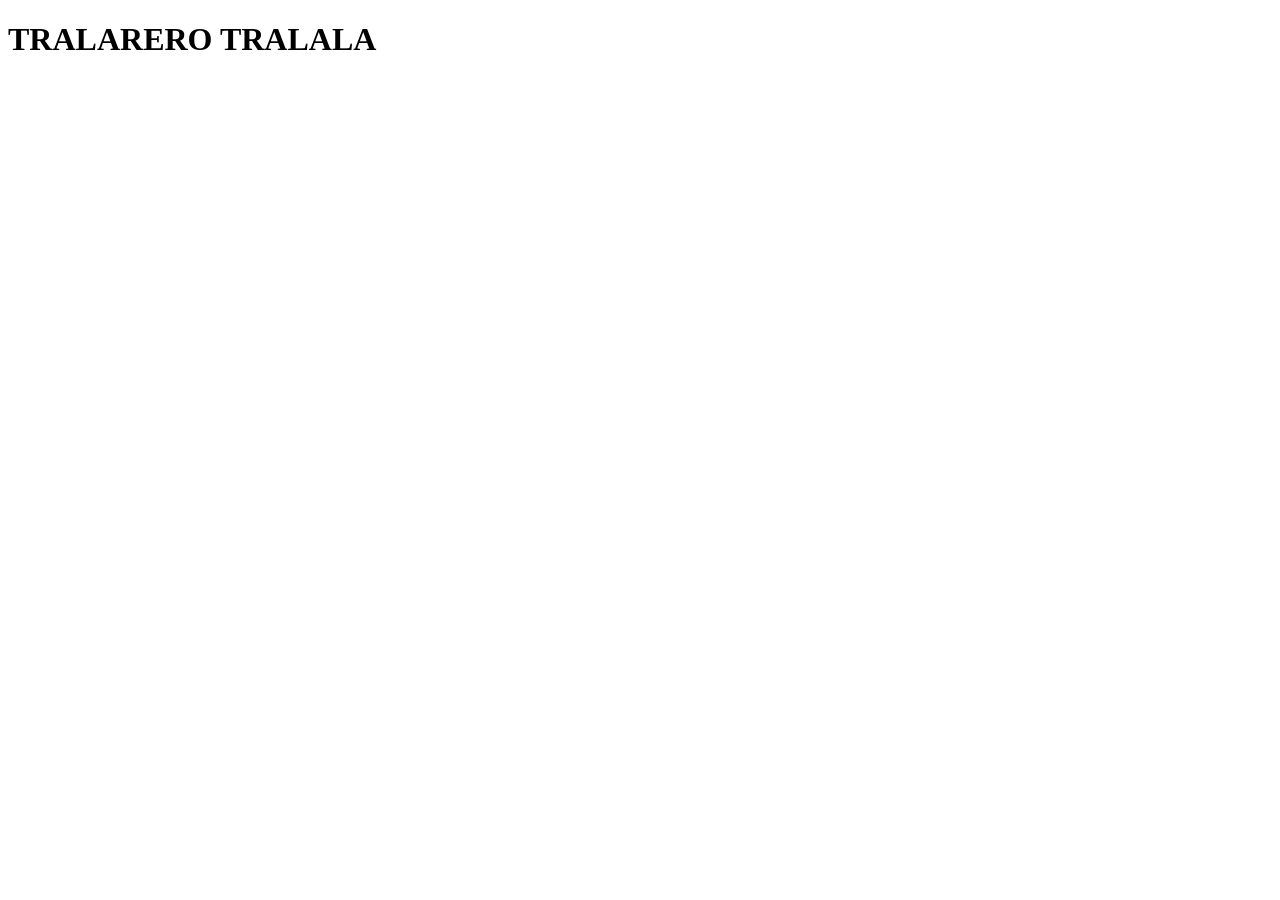
==== index.html @ dddc6fcf "encabezado" ====
<!DOCTYPE html>
<html lang="en">
<head>
    <meta charset="UTF-8">
    <meta name="viewport" content="width=device-width, initial-scale=1.0">
    <title>Document</title>
</head>
<h1>TRALARERO TRALALA</h1>
<body>
    
</body>
</html>
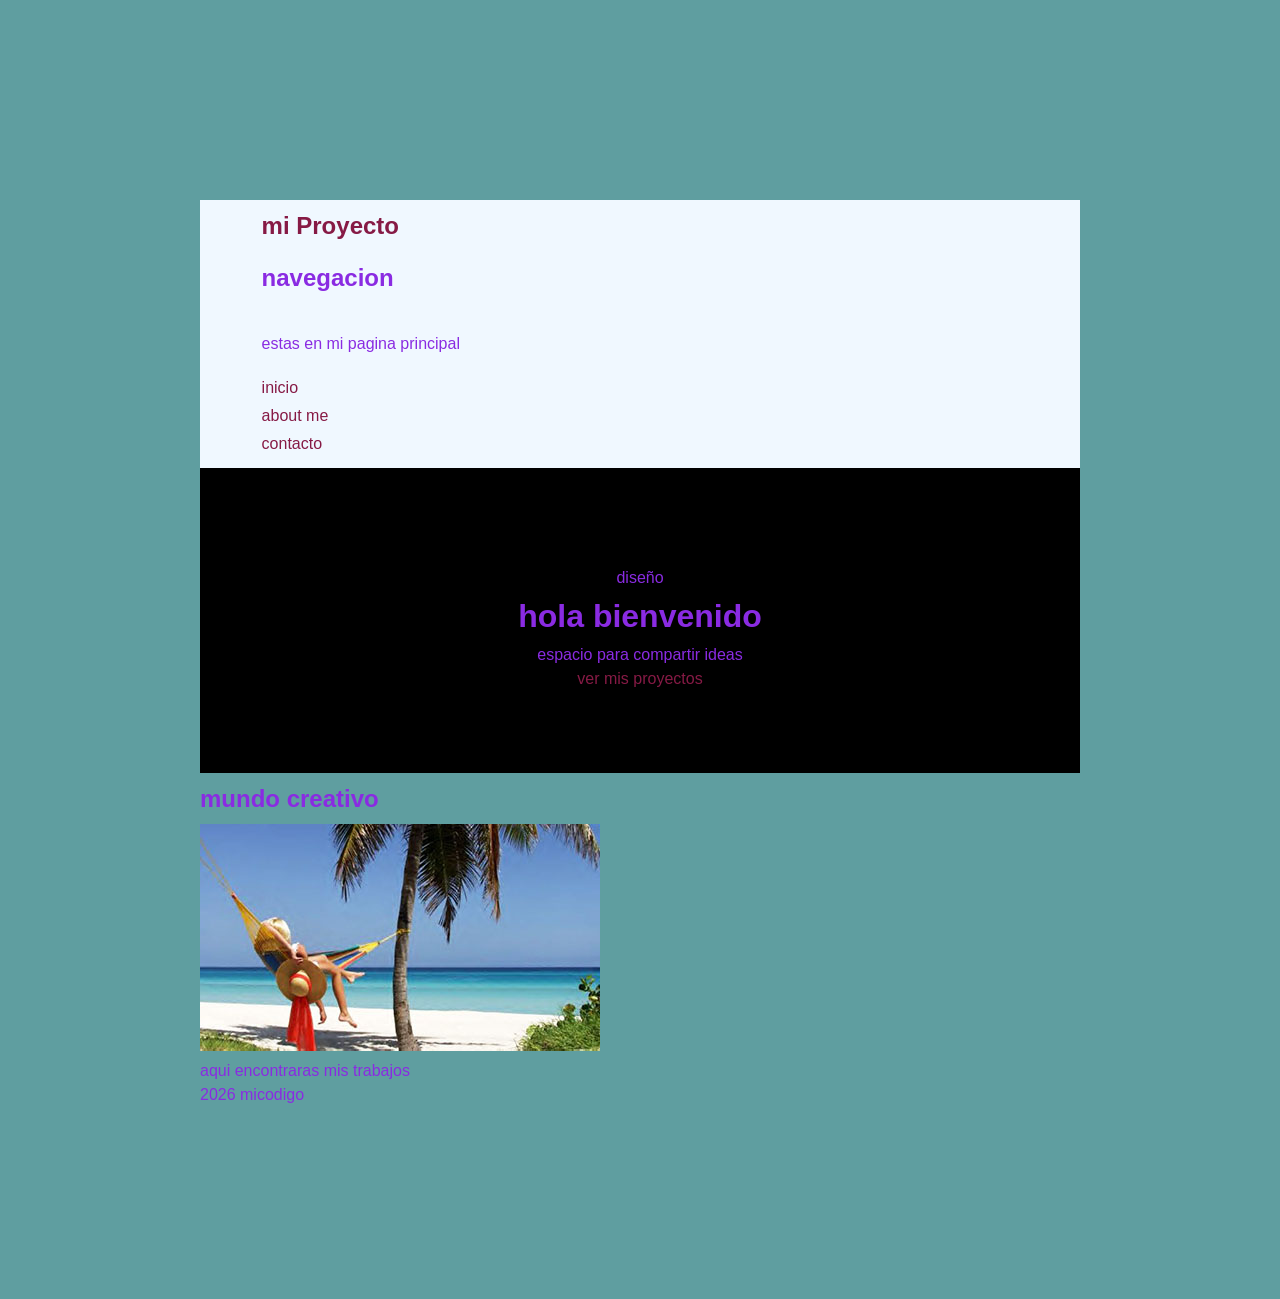
==== commit e772a910: "indexhtml primer intento" ====
--- a/index.html
+++ b/index.html
@@ -1,12 +1,43 @@
 <!DOCTYPE html>
 <html lang="en">
+
 <head>
     <meta charset="UTF-8">
     <meta name="viewport" content="width=device-width, initial-scale=1.0">
-    <title>Document</title>
+    <title>Proyecto inicial</title>
+    <meta name='cala' content="bienvenido">
+    <link rel="stylesheet" href="css/main.css">
+
 </head>
-<h1>TRALARERO TRALALA</h1>
+
 <body>
+    <header class="cabecera">
+        <a class="logo" href="index.html">mi Proyecto</a>
+        <nav>
+            <h2>navegacion</h2>
+            <p>estas en mi pagina principal</p>
+            <a href="index.html">inicio</a>
+            <a href="sobre-mi.html">about me</a>
+            <a href="contacto.html">contacto</a>
+        </nav>
+    </header>
+    <main>
+        <section class="hero">
+            <p class="etiqueta">diseño</p>
+            <h1>hola bienvenido</h1>
+            <p>espacio para compartir ideas</p>
+            <a class="boton" href="proyectos.html">ver mis proyectos</a>
+        </section>
+        <section class="seccion">
+            <h2>mundo creativo</h2>
+            <img class="imagen-portada" src="img/viajes-1.jpg" alt="imagen represent">
+            <p>aqui encontraras mis trabajos</p>
+        </section>
+    </main>
+    <footer class="pie">
+        <p>2026 micodigo</p>
+    </footer>
     
 </body>
+
 </html>
--- a/css/main.css
+++ b/css/main.css
@@ -0,0 +1,53 @@
+* {
+    box-sizing: border-box;
+}
+
+body {
+    margin: 200px;
+    font-family: Arial, sans-serif;
+    background-color: cadetblue;
+    color: blueviolet;
+    line-height: 0.5;
+}
+
+a {
+    color: #861a45;
+    text-decoration: none;
+}
+
+.cabecera {
+    display: grid;
+    justify-content: space-between;
+    align-items: center;
+    gap: 20px;
+    padding: 20px 7%;
+    background-color: aliceblue;
+}
+
+.logo {
+    font-size: 1.5rem;
+    font-weight: bold;
+}
+
+nav {
+    display: grid;
+    flex-wrap: wrap;
+    gap: 20px;
+}
+
+nav a:hover {
+    color: chartreuse;
+}
+
+.hero {
+    padding: 90px 7%;
+    text-align: center;
+    background-color: black;
+}
+
+.hero h1 {
+    max-width: 800px;
+    margin: 10px auto;
+    font-size: calc(2em);
+    line-height: 1.15;
+}
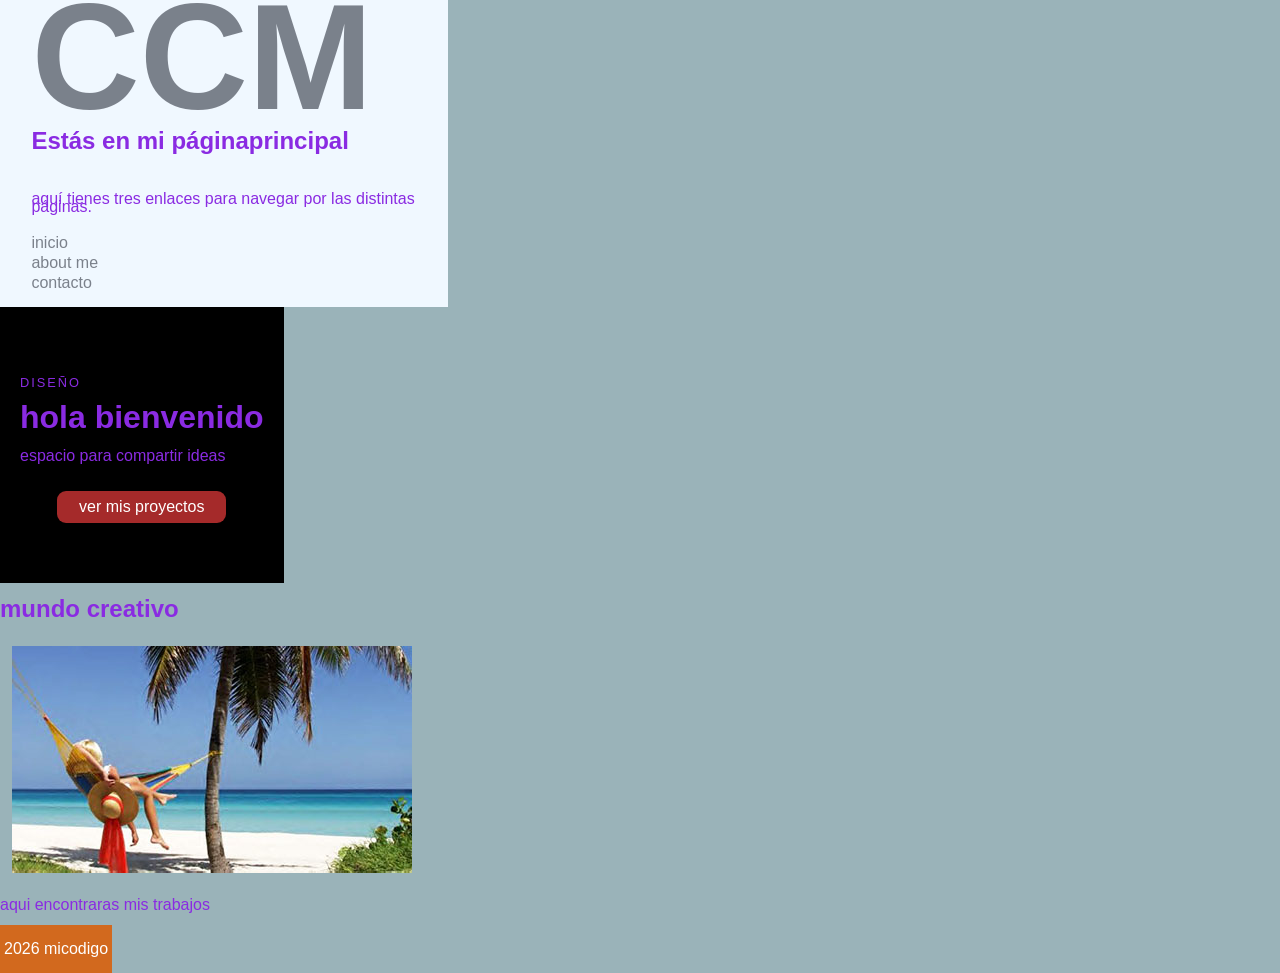
==== commit aea284e3: "hasta aquí he llegado" ====
--- a/index.html
+++ b/index.html
@@ -12,10 +12,10 @@
 
 <body>
     <header class="cabecera">
-        <a class="logo" href="index.html">mi Proyecto</a>
+        <a class="logo" href="index.html">CCM</a>
         <nav>
-            <h2>navegacion</h2>
-            <p>estas en mi pagina principal</p>
+            <h2>Estás en mi <strong>página</strong>principal</h2>
+            <p>aquí tienes tres enlaces para navegar por las distintas páginas.</p>
             <a href="index.html">inicio</a>
             <a href="sobre-mi.html">about me</a>
             <a href="contacto.html">contacto</a>
@@ -37,7 +37,7 @@
     <footer class="pie">
         <p>2026 micodigo</p>
     </footer>
-    
+
 </body>
 
 </html>
--- a/css/main.css
+++ b/css/main.css
@@ -1,23 +1,28 @@
+
+
 * {
     box-sizing: border-box;
+    width: fit-content;
+    height: auto;
+
 }
 
 body {
-    margin: 200px;
+    margin: 0px;
     font-family: Arial, sans-serif;
-    background-color: cadetblue;
+    background-color: rgb(154, 179, 185);
     color: blueviolet;
     line-height: 0.5;
 }
 
 a {
-    color: #861a45;
+    color: #0106137d;
     text-decoration: none;
 }
 
 .cabecera {
     display: grid;
-    justify-content: space-between;
+    justify-content: content;
     align-items: center;
     gap: 20px;
     padding: 20px 7%;
@@ -25,14 +30,14 @@
 }
 
 .logo {
-    font-size: 1.5rem;
+    font-size: 150px;
     font-weight: bold;
 }
 
 nav {
     display: grid;
-    flex-wrap: wrap;
-    gap: 20px;
+    flex-wrap: nowrap;
+    gap: 10px;
 }
 
 nav a:hover {
@@ -51,3 +56,74 @@
     font-size: calc(2em);
     line-height: 1.15;
 }
+
+.etiqueta {
+    text-transform: uppercase;
+    letter-spacing: 2px;
+    font-size: 0.8rem;
+}
+
+.boton {
+    display: inline-block;
+    margin-top: 15px;
+    padding: 12px 22px;
+    background-color: brown;
+    color: white;
+    border-radius: 9px;
+}
+
+.boton:hover {
+    background-color: aqua;
+}
+
+.section {
+    max-width: 1000px;
+    margin: 0 auto;
+    padding: 55px 24px;
+}
+
+.imagen-portada {
+    display: block;
+    width: 100%;
+    max-height: 480px;
+    object-fit: cover;
+    padding: 12px;
+}
+
+.pie {
+    padding: 4px;
+    text-align: center;
+    background-color: chocolate;
+    color: white;
+}
+
+ @media only screen and (min-width: 768px) {
+    .cabecera {
+        grid-area: 20px;
+    }
+
+    nav {
+        justify-content: center;
+        gap: 12px;
+    }
+
+    .hero {
+        padding: 60px 20px;
+    }
+}
+
+
+@media only screen and (min-width: 992px) {
+    background-color: blue;
+
+
+
+}
+
+
+
+@media only screen and (min-width: 1200px) {
+    background-color: green;
+
+
+}
